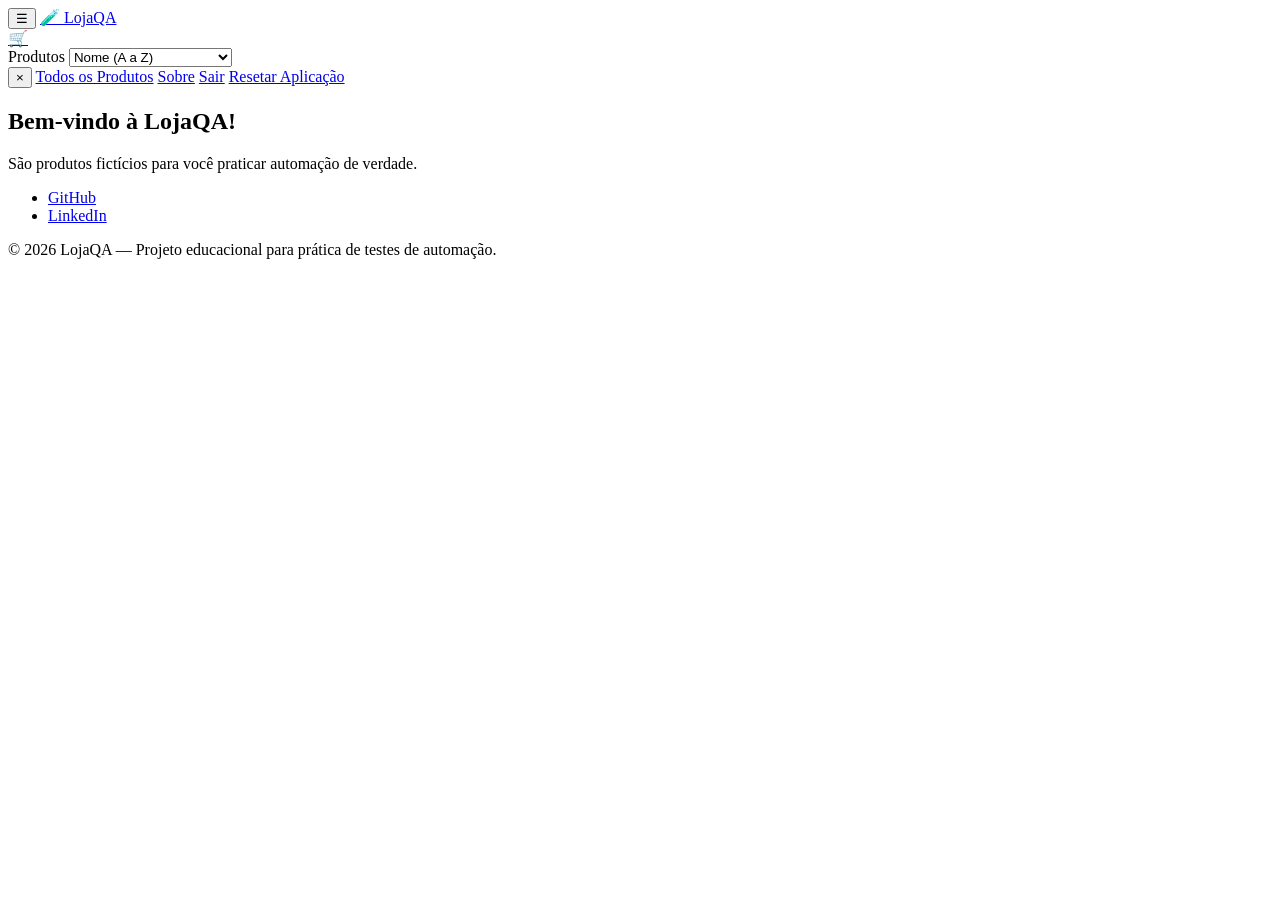
==== html/index.html @ 2287c437 "Add HTML files for LojaQA application: cart, checkout steps, inventory item, login, nota fiscal, and" ====
<!DOCTYPE html>
<html lang="pt-BR">
<head>
  <meta charset="UTF-8">
  <meta name="viewport" content="width=device-width, initial-scale=1.0">
  <title>LojaQA</title>
  <link rel="stylesheet" href="css/style.css">
</head>
<body>
  <header>
    <div class="primary_header">
      <div class="header_label">
        <button class="bm-burger-button" id="botao-menu" data-test="botao-menu" aria-label="Abrir Menu">&#9776;</button>
        <a class="app_logo" id="link-logo" data-test="link-logo" href="index.html">🧪 LojaQA</a>
      </div>
      <div class="shopping_cart_container">
        <a class="shopping_cart_link" id="link-carrinho" data-test="link-carrinho" href="cart.html">🛒<span class="shopping_cart_badge" id="badge-carrinho" data-test="badge-carrinho" style="display:none"></span></a>
      </div>
    </div>
    <div class="header_secondary_container">
      <span class="title" id="titulo-pagina" data-test="titulo-pagina">Produtos</span>
      <select class="product_sort_container" id="seletor-ordenacao" data-test="seletor-ordenacao">
        <option value="az">Nome (A a Z)</option>
        <option value="za">Nome (Z a A)</option>
        <option value="lohi">Preço (menor ao maior)</option>
        <option value="hilo">Preço (maior ao menor)</option>
      </select>
    </div>
    <nav class="bm-menu" id="menu-lateral" data-test="menu-lateral">
      <button class="bm-cross-button" id="botao-fechar-menu" data-test="botao-fechar-menu" aria-label="Fechar Menu">&times;</button>
      <a id="link-todos-itens" data-test="link-todos-itens" href="index.html">Todos os Produtos</a>
      <a id="link-sobre" data-test="link-sobre" href="sobre.html">Sobre</a>
      <a id="link-sair" data-test="link-sair" href="#">Sair</a>
      <a id="link-resetar" data-test="link-resetar" href="#">Resetar Aplicação</a>
    </nav>
    <div class="bm-overlay" id="sobreposicao-menu"></div>
  </header>

  <section class="hero_banner" id="banner-boas-vindas" data-test="banner-boas-vindas">
    <h1>Bem-vindo à LojaQA!</h1>
    <p>São <strong id="contador-produtos" data-test="contador-produtos"></strong> produtos fictícios para você praticar automação de verdade.</p>
  </section>

  <main class="inventory_container" id="container-inventario" data-test="container-inventario">
    <div class="inventory_list" id="lista-produtos" data-test="lista-produtos"></div>
  </main>

  <template id="modelo-item-produto">
    <div class="inventory_item" data-test="item-inventario">
      <a class="inventory_item_img link-item"><img alt=""></a>
      <a class="inventory_item_name link-item" data-test="nome-item"></a>
      <div class="inventory_item_desc" data-test="descricao-item"></div>
      <div class="pricebar">
        <div class="inventory_item_price" data-test="preco-item"></div>
        <button class="btn btn_small"></button>
      </div>
    </div>
  </template>

  <footer class="footer" id="rodape" data-test="rodape">
    <ul class="social">
      <li><a href="https://github.com/paulovarrone" target="_blank" rel="noopener" data-test="rede-github">GitHub</a></li>
      <li><a href="https://www.linkedin.com/in/paulovarrone" target="_blank" rel="noopener" data-test="rede-linkedin">LinkedIn</a></li>
    </ul>
    <div class="footer_copy" data-test="texto-rodape">© 2026 LojaQA — Projeto educacional para prática de testes de automação.</div>
  </footer>

  <script src="js/data.js" defer></script>
  <script src="js/store.js" defer></script>
  <script src="js/ui.js" defer></script>
  <script src="js/pages/index.js" defer></script>
</body>
</html>
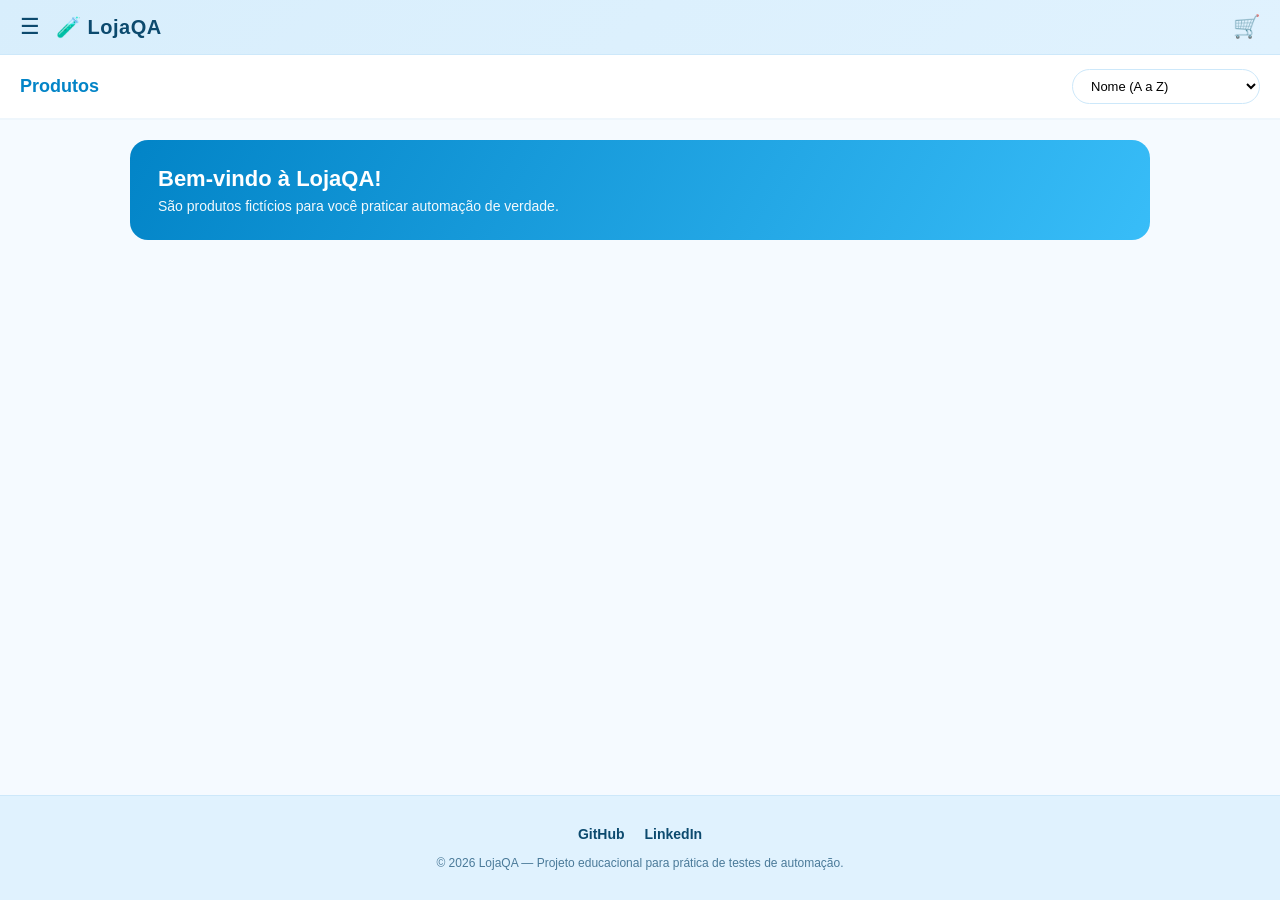
==== commit fbeca4d2: "Refactor selectors and improve accessibility attributes - Updated README.md to reflect changes in st" ====
--- a/html/index.html
+++ b/html/index.html
@@ -4,7 +4,7 @@
   <meta charset="UTF-8">
   <meta name="viewport" content="width=device-width, initial-scale=1.0">
   <title>LojaQA</title>
-  <link rel="stylesheet" href="css/style.css">
+  <link rel="stylesheet" href="../css/style.css">
 </head>
 <body>
   <header>
@@ -47,7 +47,7 @@
 
   <template id="modelo-item-produto">
     <div class="inventory_item" data-test="item-inventario">
-      <a class="inventory_item_img link-item"><img alt=""></a>
+      <a class="inventory_item_img link-item"><img alt="" data-test="imagem-item"></a>
       <a class="inventory_item_name link-item" data-test="nome-item"></a>
       <div class="inventory_item_desc" data-test="descricao-item"></div>
       <div class="pricebar">
@@ -65,9 +65,9 @@
     <div class="footer_copy" data-test="texto-rodape">© 2026 LojaQA — Projeto educacional para prática de testes de automação.</div>
   </footer>
 
-  <script src="js/data.js" defer></script>
-  <script src="js/store.js" defer></script>
-  <script src="js/ui.js" defer></script>
-  <script src="js/pages/index.js" defer></script>
+  <script src="../js/data.js" defer></script>
+  <script src="../js/store.js" defer></script>
+  <script src="../js/ui.js" defer></script>
+  <script src="../js/pages/index.js" defer></script>
 </body>
 </html>
--- a/css/style.css
+++ b/css/style.css
@@ -0,0 +1,557 @@
+/* ===== Reset básico ===== */
+* { margin: 0; padding: 0; box-sizing: border-box; }
+/* O atributo hidden sempre oculta, mesmo em elementos cuja classe define display */
+[hidden] { display: none !important; }
+
+:root {
+  --azul-escuro: #0c4a6e;
+  --azul: #0284c7;
+  --azul-claro: #38bdf8;
+  --azul-suave: #e0f2fe;
+  --azul-borda: #cde8fa;
+  --ambar: #f59e0b;
+  --vermelho: #dc2626;
+  --escuro: #16303f;
+  --cinza: #52626e;
+  --cinza-claro: #eef6fc;
+  --fundo: #f5faff;
+  --branco: #ffffff;
+  --fonte: 'Segoe UI', 'DM Sans', Arial, sans-serif;
+}
+
+body {
+  font-family: var(--fonte);
+  color: var(--escuro);
+  background: var(--fundo);
+  font-size: 14px;
+  /* Footer fixo na base: o body vira uma coluna da altura da tela
+     e o footer é empurrado para o fim (margin-top: auto) */
+  min-height: 100vh;
+  display: flex;
+  flex-direction: column;
+}
+
+button { font-family: var(--fonte); cursor: pointer; }
+a { color: inherit; }
+
+/* ===== Botões (formato pílula) ===== */
+.btn {
+  border: 1px solid var(--azul);
+  border-radius: 999px;
+  background: var(--branco);
+  color: var(--azul);
+  font-size: 14px;
+  font-weight: 600;
+  padding: 10px 18px;
+  transition: all .15s ease;
+}
+.btn:hover { filter: brightness(.95); transform: translateY(-1px); }
+a.btn { text-decoration: none; display: inline-block; text-align: center; }
+.btn_complete { max-width: 260px; width: 100%; }
+.cart_empty { padding: 20px 0; color: #7d95a5; }
+.btn_small { padding: 8px 16px; font-size: 13px; }
+.btn_inventory { width: 100%; }
+.btn_secondary { color: var(--vermelho); border-color: var(--vermelho); }
+.btn_primary,
+.btn_action {
+  background: var(--azul);
+  border-color: var(--azul);
+  color: var(--branco);
+  font-weight: 700;
+}
+.btn_action { width: 100%; }
+.btn_back { background: var(--branco); }
+
+/* ===== Página de Login ===== */
+.login_container {
+  min-height: 100vh;
+  display: flex;
+  flex-direction: column;
+  align-items: center;
+  background: linear-gradient(160deg, #cbe8fb 0%, var(--azul-suave) 45%, var(--fundo) 45.1%);
+}
+.login_logo {
+  font-size: 30px;
+  font-weight: 800;
+  letter-spacing: 1px;
+  margin: 44px 0 6px;
+  color: var(--azul-escuro);
+}
+.login_tagline {
+  color: #35708f;
+  margin-bottom: 28px;
+  font-size: 14px;
+}
+.login_wrapper {
+  width: 100%;
+  max-width: 400px;
+  padding: 0 20px;
+}
+.login-box {
+  display: flex;
+  flex-direction: column;
+  gap: 14px;
+  background: var(--branco);
+  border-radius: 18px;
+  padding: 28px 24px;
+  box-shadow: 0 12px 34px rgba(12, 74, 110, .16);
+}
+.form_input {
+  width: 100%;
+  padding: 12px 14px;
+  border: 1px solid var(--azul-borda);
+  border-radius: 12px;
+  font-size: 14px;
+  font-family: var(--fonte);
+}
+.form_input:focus { outline: 2px solid var(--azul-claro); border-color: transparent; }
+.form_input.input_error { border: 2px solid var(--vermelho); }
+
+.error-message-container {
+  display: none;
+  background: var(--vermelho);
+  color: var(--branco);
+  border-radius: 12px;
+  padding: 10px 34px 10px 12px;
+  position: relative;
+  font-size: 13px;
+}
+.error-message-container.visible { display: block; }
+.error-button {
+  position: absolute;
+  top: 50%; right: 8px;
+  transform: translateY(-50%);
+  background: none; border: none;
+  color: var(--branco);
+  font-size: 16px;
+}
+
+.login_credentials_wrap {
+  display: flex;
+  flex-wrap: wrap;
+  gap: 20px;
+  margin: 40px auto 0;
+  max-width: 800px;
+  width: 100%;
+  padding: 0 20px 40px;
+}
+.login_credentials, .login_password {
+  flex: 1 1 300px;
+  background: var(--branco);
+  border: 1px solid var(--azul-borda);
+  border-radius: 14px;
+  padding: 20px;
+  font-size: 13px;
+  line-height: 1.8;
+}
+.login_credentials h4, .login_password h4 { margin-bottom: 8px; font-size: 14px; color: var(--azul); }
+
+/* ===== Cabeçalho (claro) ===== */
+.primary_header {
+  display: flex;
+  align-items: center;
+  justify-content: space-between;
+  background: linear-gradient(135deg, #d8eefc, var(--azul-suave));
+  color: var(--azul-escuro);
+  border-bottom: 1px solid var(--azul-borda);
+  padding: 14px 20px;
+  position: relative;
+}
+.header_label { display: flex; align-items: center; gap: 16px; }
+.app_logo { font-size: 20px; font-weight: 800; letter-spacing: .5px; text-decoration: none; }
+.bm-burger-button {
+  background: none; border: none;
+  font-size: 22px;
+  line-height: 1;
+  color: var(--azul-escuro);
+}
+.shopping_cart_link {
+  text-decoration: none;
+  font-size: 22px;
+  position: relative;
+  display: inline-block;
+}
+.shopping_cart_badge {
+  position: absolute;
+  top: -6px; right: -10px;
+  background: var(--ambar);
+  color: var(--escuro);
+  border-radius: 50%;
+  width: 20px; height: 20px;
+  font-size: 11px;
+  font-weight: 800;
+  align-items: center;
+  justify-content: center;
+  display: inline-flex;
+}
+
+.header_secondary_container {
+  display: flex;
+  align-items: center;
+  justify-content: space-between;
+  background: var(--branco);
+  border-bottom: 2px solid var(--cinza-claro);
+  padding: 14px 20px;
+}
+.title { font-size: 18px; font-weight: 800; color: var(--azul); }
+
+/* ===== Menu lateral ===== */
+.bm-menu {
+  position: fixed;
+  top: 0; left: -280px;
+  width: 260px; height: 100vh;
+  background: var(--branco);
+  box-shadow: 2px 0 12px rgba(12, 74, 110, .25);
+  z-index: 100;
+  transition: left .25s ease;
+  padding: 60px 0 0;
+  display: flex;
+  flex-direction: column;
+}
+.bm-menu.open { left: 0; }
+.bm-menu a {
+  padding: 14px 24px;
+  text-decoration: none;
+  font-size: 15px;
+  color: var(--cinza);
+}
+.bm-menu a:hover { background: var(--cinza-claro); color: var(--azul); }
+.bm-cross-button {
+  position: absolute;
+  top: 14px; right: 14px;
+  background: none; border: none;
+  font-size: 24px;
+  color: var(--cinza);
+}
+.bm-overlay {
+  display: none;
+  position: fixed;
+  inset: 0;
+  background: rgba(12, 74, 110, .35);
+  z-index: 99;
+}
+.bm-overlay.open { display: block; }
+
+/* Containers principais centralizados */
+main { width: 100%; margin-bottom: 40px; }
+
+/* ===== Banner de boas-vindas ===== */
+.hero_banner {
+  max-width: 1020px;
+  margin: 20px auto 0;
+  padding: 26px 28px;
+  width: calc(100% - 40px);
+  background: linear-gradient(120deg, var(--azul), var(--azul-claro));
+  color: var(--branco);
+  border-radius: 18px;
+}
+.hero_banner h1 { font-size: 22px; margin-bottom: 6px; }
+.hero_banner p { font-size: 14px; opacity: .95; }
+
+/* ===== Inventário ===== */
+.inventory_container { max-width: 1060px; margin: 0 auto 40px; padding: 24px 20px; }
+.inventory_list {
+  display: grid;
+  grid-template-columns: repeat(auto-fill, minmax(280px, 1fr));
+  gap: 20px;
+}
+.inventory_item {
+  background: var(--branco);
+  border: 1px solid var(--azul-borda);
+  border-radius: 16px;
+  padding: 16px;
+  display: flex;
+  flex-direction: column;
+  gap: 10px;
+  transition: box-shadow .15s, transform .15s;
+}
+.inventory_item:hover { box-shadow: 0 8px 22px rgba(12, 74, 110, .14); transform: translateY(-2px); }
+.inventory_item_img img {
+  width: 100%; height: 170px;
+  object-fit: contain;
+  background: #eef7ff;
+  border-radius: 12px;
+}
+.inventory_item_name {
+  font-size: 16px;
+  font-weight: 700;
+  color: var(--azul);
+  text-decoration: none;
+}
+.inventory_item_name:hover { text-decoration: underline; }
+.inventory_item_desc { color: var(--cinza); font-size: 13px; line-height: 1.5; flex: 1; }
+.inventory_item_price { font-size: 18px; font-weight: 800; }
+.pricebar {
+  display: flex;
+  align-items: center;
+  justify-content: space-between;
+  gap: 10px;
+}
+.pricebar .btn { width: auto; }
+
+.product_sort_container {
+  border: 1px solid var(--azul-borda);
+  border-radius: 999px;
+  padding: 8px 14px;
+  font-family: var(--fonte);
+  font-size: 13px;
+  background: var(--branco);
+}
+
+/* ===== Detalhe do item ===== */
+.inventory_details {
+  width: 100%;
+  max-width: 900px;
+  margin: 24px auto 40px;
+  padding: 0 20px;
+  display: flex;
+  gap: 40px;
+  flex-wrap: wrap;
+}
+.inventory_details_img img {
+  width: 300px; max-width: 100%;
+  background: #eef7ff;
+  border: 1px solid var(--azul-borda);
+  border-radius: 16px;
+  padding: 12px;
+}
+.inventory_details_desc_container { flex: 1; min-width: 260px; display: flex; flex-direction: column; gap: 14px; }
+.inventory_details_name { font-size: 22px; font-weight: 800; color: var(--azul); }
+.inventory_details_price { font-size: 22px; font-weight: 800; }
+
+/* ===== Carrinho / Checkout ===== */
+.cart_contents_container, .checkout_container {
+  width: 100%;
+  max-width: 800px;
+  margin: 0 auto 40px;
+  padding: 24px 20px;
+}
+.cart_quantity_label, .cart_desc_label {
+  display: inline-block;
+  font-weight: 700;
+  color: var(--cinza);
+  padding: 10px 0;
+}
+.cart_quantity_label { width: 60px; }
+.cart_item {
+  display: flex;
+  gap: 20px;
+  background: var(--branco);
+  border: 1px solid var(--azul-borda);
+  border-radius: 14px;
+  padding: 18px;
+  margin-bottom: 12px;
+}
+.cart_quantity {
+  width: 40px; height: 40px;
+  border: 1px solid var(--azul-borda);
+  border-radius: 10px;
+  display: flex;
+  align-items: center;
+  justify-content: center;
+  font-weight: 700;
+  flex-shrink: 0;
+}
+.cart_item_label { flex: 1; display: flex; flex-direction: column; gap: 8px; }
+.item_pricebar { display: flex; align-items: center; justify-content: space-between; }
+
+.cart_footer {
+  display: flex;
+  flex-direction: column;
+  gap: 12px;
+  max-width: 320px;
+  margin: 24px auto 0; /* centralizado */
+}
+
+.checkout_info {
+  display: flex;
+  flex-direction: column;
+  gap: 14px;
+  max-width: 400px;
+  margin: 0 auto; /* centralizado */
+}
+
+.summary_info {
+  margin-top: 20px;
+  background: var(--branco);
+  border: 1px solid var(--azul-borda);
+  border-radius: 14px;
+  padding: 20px;
+  display: flex;
+  flex-direction: column;
+  gap: 6px;
+}
+.summary_info_label { font-weight: 700; margin-top: 12px; color: var(--azul); }
+.summary_value_label { color: var(--cinza); }
+.summary_subtotal_label, .summary_tax_label { color: var(--cinza); }
+.summary_total_label { font-size: 16px; font-weight: 800; margin: 8px 0; }
+
+/* ===== Pedido concluído ===== */
+.checkout_complete_container {
+  width: 100%;
+  max-width: 600px;
+  margin: 40px auto;
+  padding: 0 20px;
+  text-align: center;
+  display: flex;
+  flex-direction: column;
+  align-items: center;
+  gap: 18px;
+}
+.pony_express { width: 120px; }
+.complete-header { font-size: 22px; font-weight: 800; color: var(--azul); }
+.complete-text { color: var(--cinza); line-height: 1.6; }
+
+/* ===== Página Sobre ===== */
+.sobre_container {
+  width: 100%;
+  max-width: 760px;
+  margin: 24px auto 40px;
+  padding: 0 20px;
+}
+.sobre_card {
+  background: var(--branco);
+  border: 1px solid var(--azul-borda);
+  border-radius: 16px;
+  padding: 30px;
+  margin-bottom: 20px;
+  line-height: 1.7;
+}
+.sobre_card h2 { color: var(--azul); font-size: 18px; margin-bottom: 12px; }
+.sobre_card p { color: var(--cinza); margin-bottom: 10px; }
+.sobre_card ul { color: var(--cinza); padding-left: 22px; }
+.sobre_card li { margin-bottom: 6px; }
+
+/* ===== Nota Fiscal ===== */
+.nf_body { background: var(--cinza-claro); }
+.nf_container {
+  width: 100%;
+  max-width: 760px;
+  margin: 30px auto;
+  padding: 0 20px;
+}
+.nf_documento {
+  position: relative;
+  background: var(--branco);
+  border: 1px solid var(--azul-borda);
+  border-radius: 6px;
+  padding: 34px;
+  overflow: hidden;
+}
+.nf_marca_dagua {
+  position: absolute;
+  inset: 0;
+  display: flex;
+  align-items: center;
+  justify-content: center;
+  font-size: 56px;
+  font-weight: 900;
+  color: rgba(2, 132, 199, .07);
+  transform: rotate(-24deg);
+  pointer-events: none;
+  white-space: nowrap;
+}
+.nf_cabecalho {
+  display: flex;
+  justify-content: space-between;
+  gap: 20px;
+  flex-wrap: wrap;
+  border-bottom: 2px solid var(--escuro);
+  padding-bottom: 18px;
+  margin-bottom: 18px;
+}
+.nf_logo { font-size: 22px; font-weight: 800; color: var(--azul); margin-bottom: 8px; }
+.nf_empresa { font-size: 12px; color: var(--cinza); line-height: 1.7; }
+.nf_identificacao { text-align: right; font-size: 13px; line-height: 1.8; }
+.nf_titulo { font-size: 18px; font-weight: 900; letter-spacing: 2px; }
+.nf_subtitulo { font-size: 11px; color: var(--cinza); margin-bottom: 6px; }
+.nf_destinatario {
+  border: 1px solid var(--azul-borda);
+  border-radius: 6px;
+  padding: 14px;
+  margin-bottom: 18px;
+  font-size: 13px;
+  line-height: 1.7;
+}
+.nf_destinatario h3 { font-size: 12px; text-transform: uppercase; color: var(--cinza); margin-bottom: 6px; }
+.nf_tabela {
+  width: 100%;
+  border-collapse: collapse;
+  font-size: 13px;
+  margin-bottom: 18px;
+}
+.nf_tabela th, .nf_tabela td {
+  border: 1px solid var(--azul-borda);
+  padding: 9px 12px;
+  text-align: left;
+}
+.nf_tabela th {
+  background: var(--cinza-claro);
+  font-size: 12px;
+  text-transform: uppercase;
+  color: var(--cinza);
+}
+.nf_tabela td:first-child, .nf_tabela th:first-child,
+.nf_tabela td:nth-child(3), .nf_tabela th:nth-child(3) { width: 60px; text-align: center; }
+.nf_tabela td:last-child, .nf_tabela th:last-child { width: 120px; text-align: right; }
+.nf_totais {
+  text-align: right;
+  font-size: 14px;
+  line-height: 2;
+  color: var(--cinza);
+}
+.nf_total { font-size: 18px; font-weight: 800; color: var(--escuro); }
+.nf_aviso {
+  margin-top: 22px;
+  padding-top: 14px;
+  border-top: 1px dashed var(--azul-borda);
+  font-size: 11px;
+  color: var(--cinza);
+  text-align: center;
+}
+.nf_acoes {
+  display: flex;
+  gap: 12px;
+  justify-content: center;
+  margin: 22px 0 40px;
+}
+.nf_acoes .btn { min-width: 160px; }
+
+/* ===== Defeitos visuais propositais (usuario_visual) =====
+   A classe .bugs-visuais é adicionada ao <body> pelo ui.js quando o
+   usuário logado é "usuario_visual". Útil para testes de regressão visual. */
+.bugs-visuais .app_logo { margin-left: 48px; }
+.bugs-visuais .shopping_cart_badge { top: auto; bottom: -8px; right: auto; left: -12px; }
+.bugs-visuais .inventory_item:nth-child(3n) .inventory_item_img img { transform: rotate(7deg); }
+.bugs-visuais .inventory_item:nth-child(4n) .pricebar .btn { transform: rotate(-4deg) translateY(5px); }
+.bugs-visuais .inventory_item_price { color: var(--vermelho); font-style: italic; }
+.bugs-visuais .title { letter-spacing: 5px; }
+.bugs-visuais .cart_quantity { border-radius: 50%; transform: rotate(12deg); }
+
+/* ===== Rodapé (claro) ===== */
+.footer {
+  margin-top: auto; /* cola o rodapé na base mesmo em páginas curtas */
+  background: var(--azul-suave);
+  border-top: 1px solid var(--azul-borda);
+  color: var(--azul-escuro);
+  padding: 30px 20px;
+  text-align: center;
+}
+.social {
+  list-style: none;
+  display: flex;
+  gap: 20px;
+  justify-content: center;
+  margin-bottom: 14px;
+}
+.social a { color: var(--azul-escuro); text-decoration: none; font-weight: 600; }
+.social a:hover { color: var(--azul); text-decoration: underline; }
+.footer_copy { color: #4a7a99; font-size: 12px; }
+
+/* ===== Responsivo ===== */
+@media (max-width: 600px) {
+  .inventory_details { flex-direction: column; }
+  .cart_footer { max-width: 100%; }
+  .nf_documento { padding: 20px; }
+  .nf_identificacao { text-align: left; }
+}
